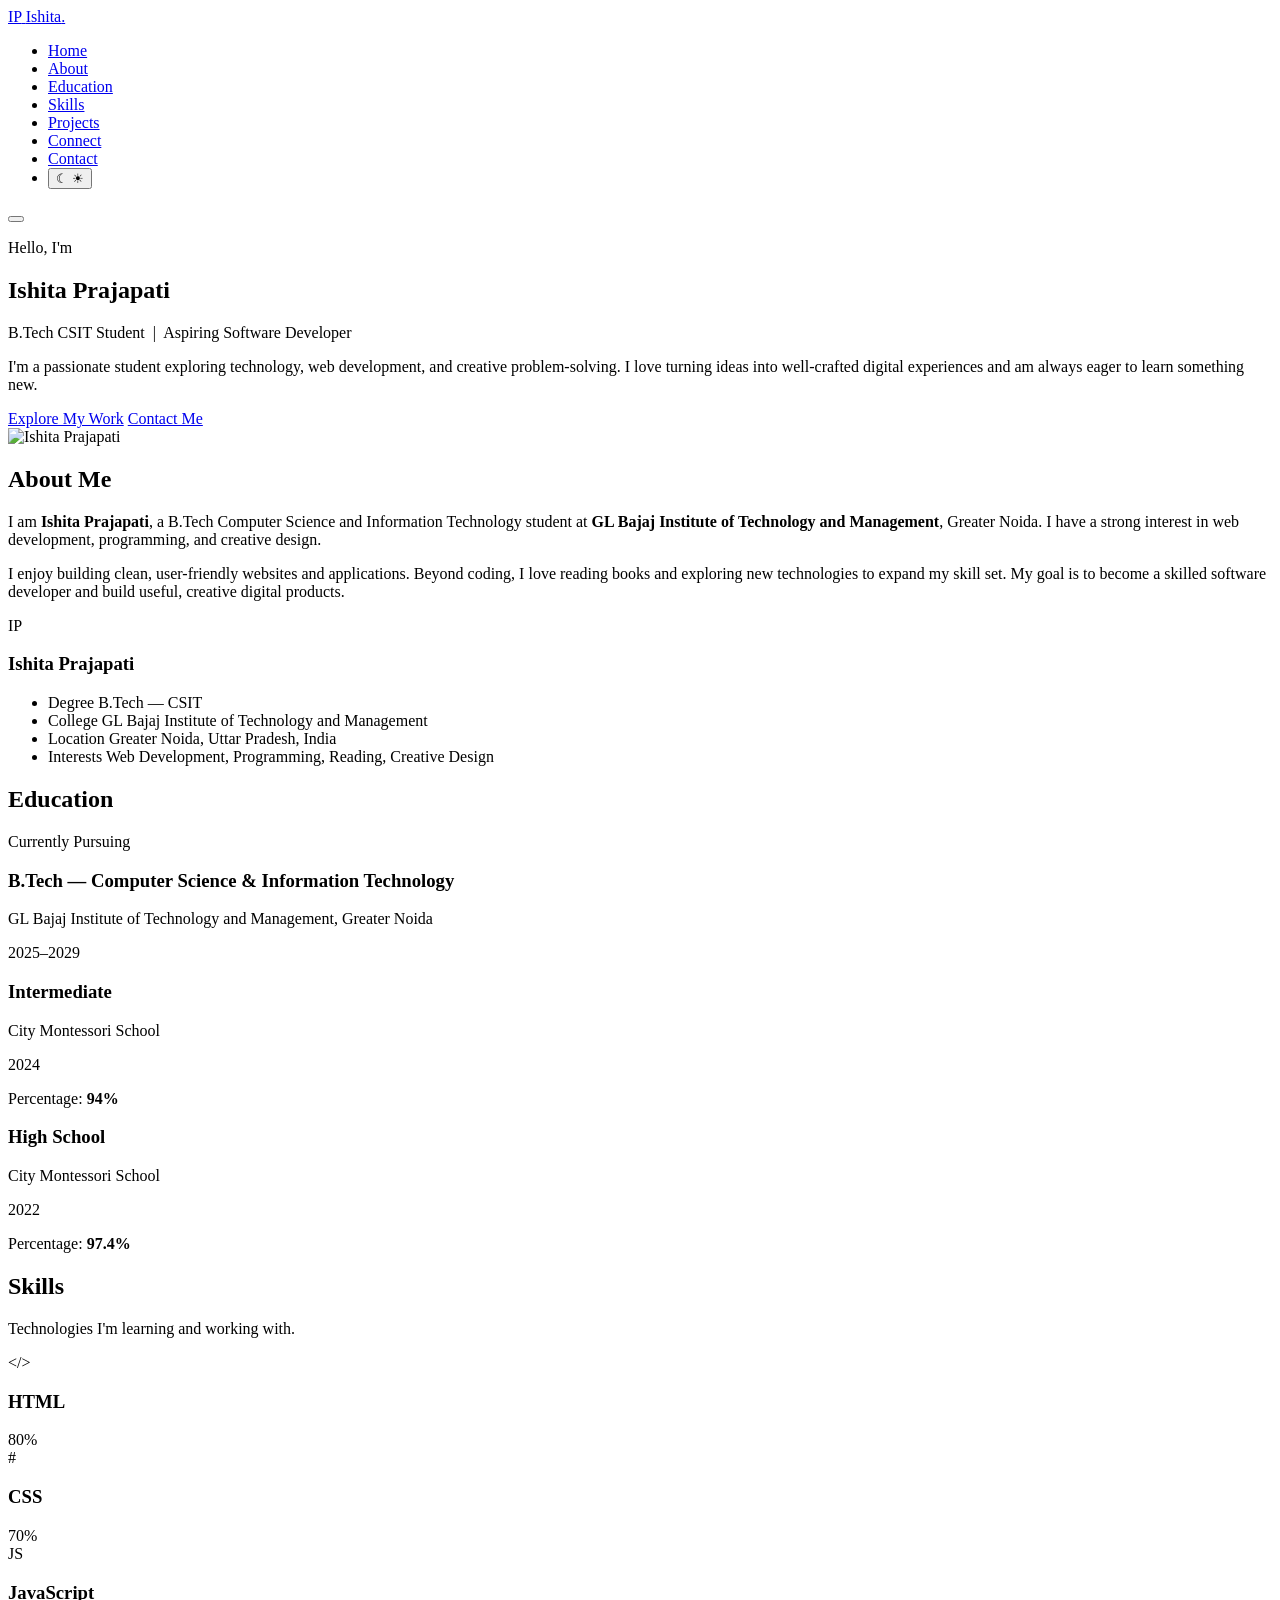
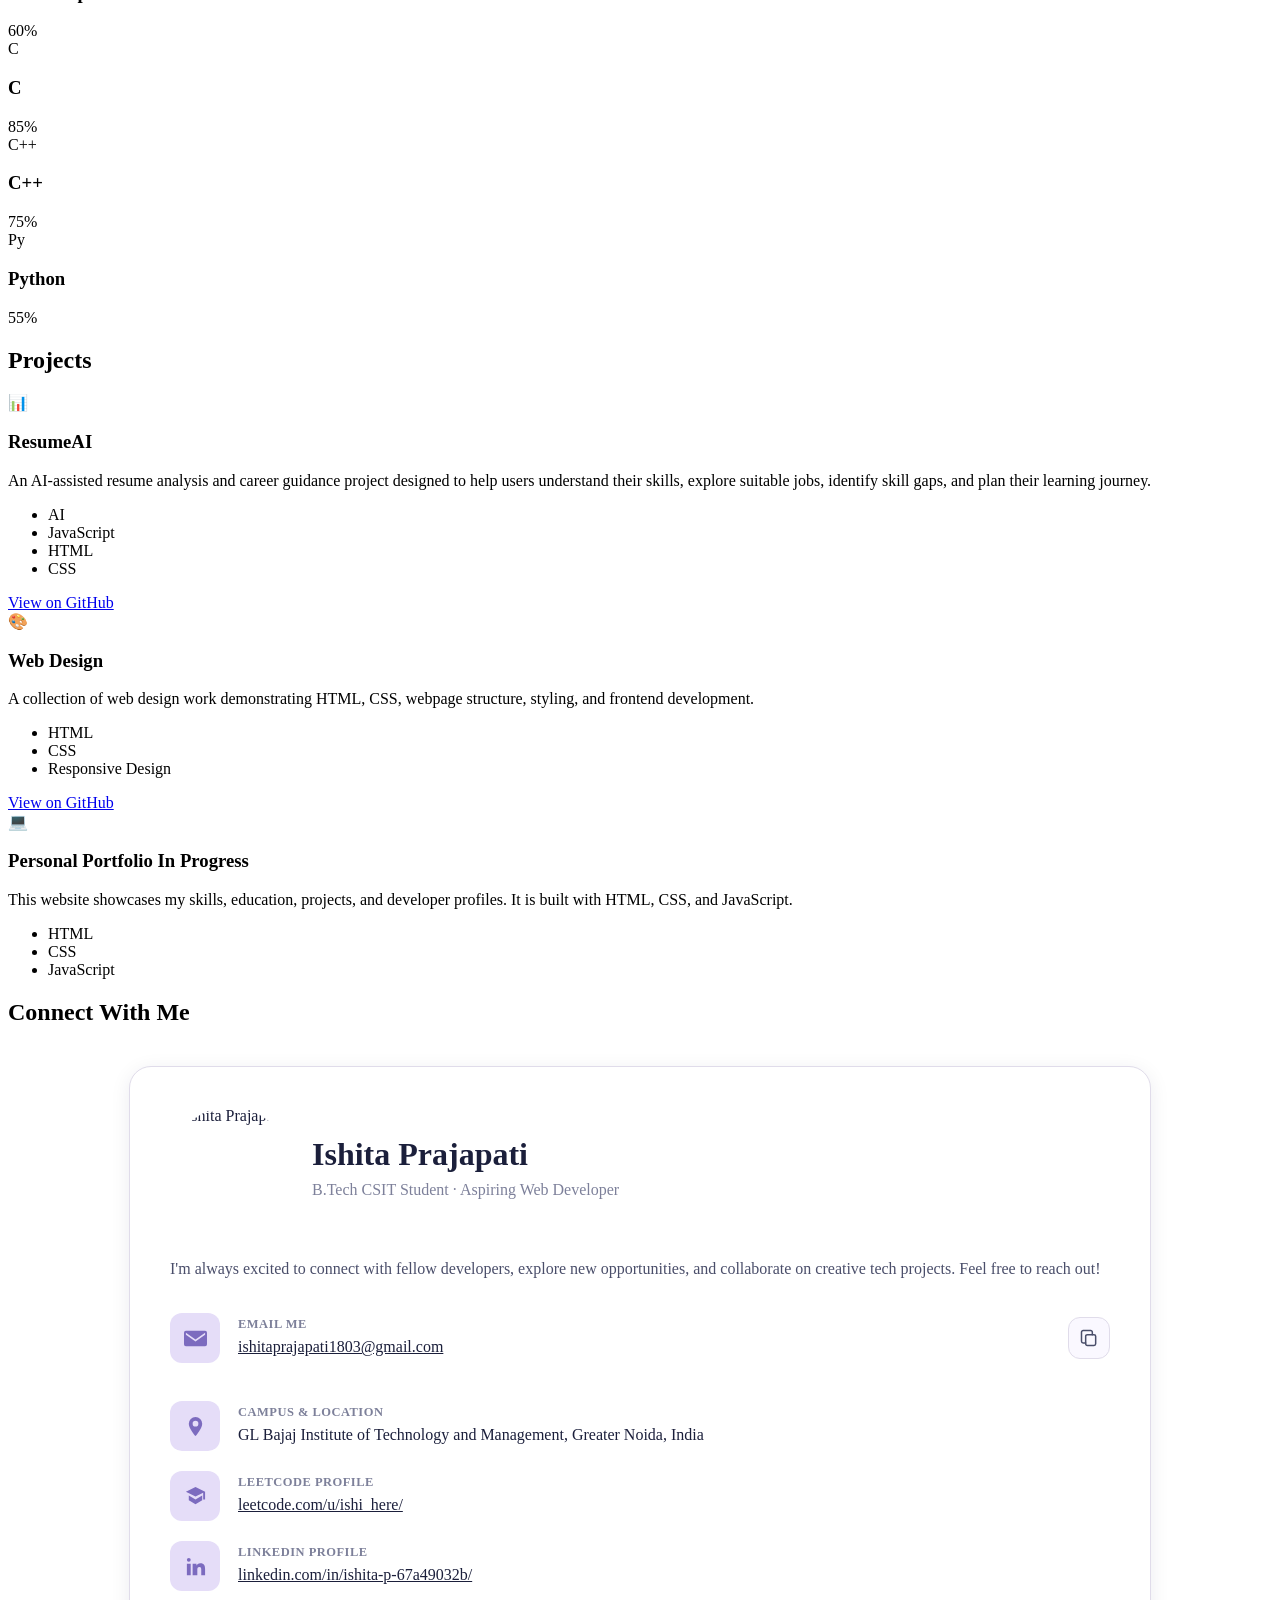
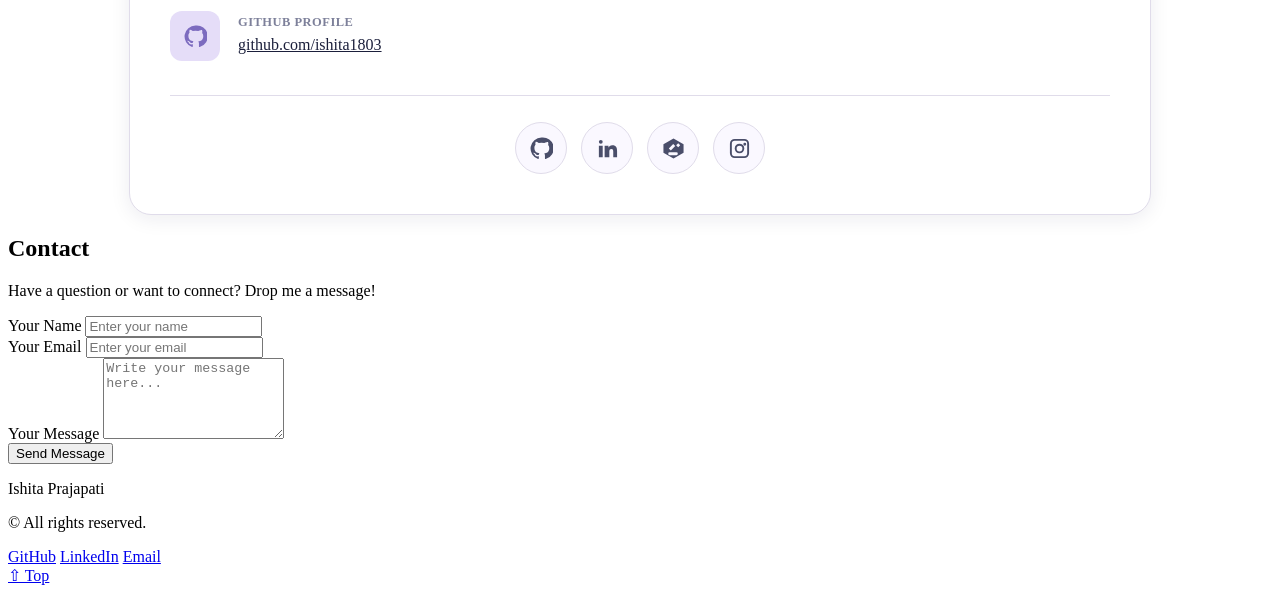
==== portfolio/index.html @ 1e4dccc0 "Change greeting from 'Hello' to 'Goodbye'" ====
<!DOCTYPE html>
<html lang="en">
<head>
  <meta charset="UTF-8">
  <meta name="viewport" content="width=device-width, initial-scale=1.0">
  <meta name="theme-color" content="#faf8ff">
  <meta name="description" content="Ishita Prajapati's portfolio — B.Tech CSIT student, aspiring software developer, and web development enthusiast.">
  <title>Ishita Prajapati — Portfolio</title>

  <link rel="stylesheet" href="style.css">
  <link rel="preconnect" href="https://fonts.googleapis.com">
  <link rel="preconnect" href="https://fonts.gstatic.com" crossorigin>
  <link href="https://fonts.googleapis.com/css2?family=Inter:wght@400;500;600;700;800&family=Playfair+Display:wght@700;800&display=swap" rel="stylesheet">

  <style>
    /* Additional styles specific to the Connect card */
    .connect-card {
      width: 100%;
      max-width: 940px;
      margin: 40px auto 0;
      padding: 40px;
      background: var(--bg-card, #fff);
      color: var(--text-primary, #1b1f3b);
      border: 1px solid var(--border, #e0dcea);
      border-radius: 22px;
      box-shadow: var(--shadow-md, 0 4px 20px rgba(27,31,59,.08));
    }

    .connect-profile {
      display: flex;
      align-items: center;
      gap: 22px;
      margin-bottom: 28px;
    }

    .connect-photo {
      width: 120px;
      height: 120px;
      flex: 0 0 120px;
      object-fit: cover;
      object-position: center;
      border-radius: 50%;
    }

    .connect-profile-copy { min-width: 0; }

    .connect-profile-copy h3 {
      margin: 0 0 6px;
      color: var(--text-primary, #1b1f3b);
      font-size: clamp(1.5rem, 3vw, 2rem);
      line-height: 1.3;
    }

    .connect-profile-copy p {
      margin: 0;
      color: var(--text-muted, #7d809a);
    }

    .connect-intro {
      margin: 0 0 30px;
      color: var(--text-secondary, #4a4e6a);
      line-height: 1.8;
    }

    .connect-details {
      display: flex;
      flex-direction: column;
      gap: 20px;
    }

    .connect-detail {
      display: grid;
      grid-template-columns: 50px minmax(0, 1fr);
      align-items: center;
      gap: 18px;
      min-width: 0;
    }

    .connect-detail-icon {
      width: 50px;
      height: 50px;
      display: flex;
      align-items: center;
      justify-content: center;
      border-radius: 12px;
      background: var(--accent-soft, #e5ddf8);
      color: var(--accent, #7c6bbf);
    }

    .connect-detail-icon svg {
      width: 23px;
      height: 23px;
      fill: currentColor;
    }

    .connect-detail-copy {
      display: flex;
      flex-direction: column;
      gap: 3px;
      min-width: 0;
    }

    .connect-label {
      color: var(--text-muted, #7d809a);
      font-size: .78rem;
      font-weight: 600;
      letter-spacing: .04em;
    }

    .connect-value {
      color: var(--text-primary, #1b1f3b);
      font-size: 1rem;
      line-height: 1.55;
      overflow-wrap: anywhere;
    }

    a.connect-value:hover { color: var(--accent, #7c6bbf); }

    .connect-email-row {
      grid-template-columns: 50px minmax(0, 1fr) 42px;
    }

    .copy-email-button {
      width: 42px;
      height: 42px;
      display: flex;
      align-items: center;
      justify-content: center;
      justify-self: end;
      border: 1px solid var(--border, #e0dcea);
      border-radius: 12px;
      background: var(--bg-primary, #faf8ff);
      color: var(--text-secondary, #4a4e6a);
      cursor: pointer;
    }

    .copy-email-button:hover {
      background: var(--accent-soft, #e5ddf8);
      color: var(--accent, #7c6bbf);
    }

    .copy-email-button svg {
      width: 20px;
      height: 20px;
      fill: none;
      stroke: currentColor;
      stroke-width: 1.8;
      stroke-linecap: round;
      stroke-linejoin: round;
    }

    .copy-email-feedback {
      grid-column: 2 / -1;
      color: var(--accent, #7c6bbf);
      font-size: .82rem;
    }

    .connect-divider {
      height: 1px;
      margin: 34px 0 26px;
      background: var(--border, #e0dcea);
    }

    .connect-socials {
      display: flex;
      justify-content: center;
      align-items: center;
      flex-wrap: wrap;
      gap: 14px;
    }

    .connect-social-button {
      width: 50px;
      height: 50px;
      display: inline-flex;
      align-items: center;
      justify-content: center;
      flex: 0 0 50px;
      border: 1px solid var(--border, #e0dcea);
      border-radius: 50%;
      background: var(--bg-primary, #faf8ff);
      color: var(--text-secondary, #4a4e6a);
      transition: transform .2s ease, background .2s ease, color .2s ease;
    }

    .connect-social-button:hover {
      background: var(--accent-soft, #e5ddf8);
      color: var(--accent, #7c6bbf);
      transform: translateY(-3px);
    }

    .connect-social-button svg {
      width: 23px;
      height: 23px;
      fill: currentColor;
    }

    .connect-social-button:focus-visible,
    .copy-email-button:focus-visible {
      outline: 3px solid var(--accent, #7c6bbf);
      outline-offset: 3px;
    }

    .connect-section { background: var(--bg-primary); }

    .edu-table { display: none; }

    @media (max-width: 600px) {
      .connect-card {
        padding: 24px 18px;
        margin-top: 28px;
        border-radius: 18px;
      }

      .connect-profile { gap: 15px; }

      .connect-photo {
        width: 82px;
        height: 82px;
        flex-basis: 82px;
      }

      .connect-profile-copy h3 { font-size: 1.35rem; }
      .connect-profile-copy p { font-size: .88rem; }
      .connect-intro { font-size: .96rem; }

      .connect-detail {
        grid-template-columns: 42px minmax(0, 1fr);
        gap: 12px;
      }

      .connect-detail-icon {
        width: 42px;
        height: 42px;
      }

      .connect-detail-icon svg {
        width: 20px;
        height: 20px;
      }

      .connect-value { font-size: .9rem; }

      .connect-email-row {
        grid-template-columns: 42px minmax(0, 1fr) 36px;
        gap: 9px;
      }

      .copy-email-button {
        width: 36px;
        height: 36px;
      }

      .connect-socials { gap: 12px; }

      .connect-social-button {
        width: 46px;
        height: 46px;
        flex-basis: 46px;
      }
    }
  </style>
</head>

<body>
  <!-- HEADER -->
  <header id="site-header" class="site-header">
    <div class="container nav-container">
      <a href="#home" class="logo" aria-label="Ishita Prajapati - Home">
        <span class="logo-icon">IP</span>
        <span class="logo-text">Ishita<span class="logo-accent">.</span></span>
      </a>

      <nav id="main-nav" class="main-nav" aria-label="Primary navigation">
        <ul class="nav-list">
          <li><a href="#home" class="nav-link active">Home</a></li>
          <li><a href="#about" class="nav-link">About</a></li>
          <li><a href="#education" class="nav-link">Education</a></li>
          <li><a href="#skills" class="nav-link">Skills</a></li>
          <li><a href="#projects" class="nav-link">Projects</a></li>
          <li><a href="#connect" class="nav-link">Connect</a></li>
          <li><a href="#contact" class="nav-link">Contact</a></li>
          <li>
            <button id="theme-toggle" class="theme-toggle" type="button" aria-label="Toggle dark mode">
              <span class="theme-icon theme-icon--light" aria-hidden="true">&#9790;</span>
              <span class="theme-icon theme-icon--dark" aria-hidden="true">&#9728;</span>
            </button>
          </li>
        </ul>
      </nav>

      <button id="hamburger" class="hamburger" type="button" aria-label="Open menu" aria-expanded="false" aria-controls="main-nav">
        <span class="hamburger-bar"></span>
        <span class="hamburger-bar"></span>
        <span class="hamburger-bar"></span>
      </button>
    </div>
  </header>

  <main>
    <!-- HOME -->
    <section id="home" class="hero section">
      <div class="container hero-grid">
        <div class="hero-content">
          <p class="hero-greeting">Hello, I'm</p>
          <h1 class="hero-name">Ishita Prajapati</h1>
          <p class="hero-subtitle">B.Tech CSIT Student &nbsp;|&nbsp; Aspiring Software Developer</p>
          <p class="hero-description">
            I'm a passionate student exploring technology, web development,
            and creative problem-solving. I love turning ideas into well-crafted
            digital experiences and am always eager to learn something new.
          </p>
          <div class="hero-buttons">
            <a href="#projects" class="btn btn-primary">Explore My Work</a>
            <a href="#contact" class="btn btn-secondary">Contact Me</a>
          </div>
        </div>

        <div class="hero-visual">
          <div class="avatar-ring">
            <img src="myimage.jpeg" alt="Ishita Prajapati" class="profile-photo">
          </div>
          <div class="hero-blob hero-blob--1"></div>
          <div class="hero-blob hero-blob--2"></div>
        </div>
      </div>
    </section>

    <!-- ABOUT -->
    <section id="about" class="section about-section">
      <div class="container">
        <h2 class="section-title">About Me</h2>

        <div class="about-grid">
          <article class="about-text">
            <p>
              I am <strong>Ishita Prajapati</strong>, a B.Tech Computer Science
              and Information Technology student at
              <strong>GL Bajaj Institute of Technology and Management</strong>,
              Greater Noida. I have a strong interest in web development,
              programming, and creative design.
            </p>
            <p>
              I enjoy building clean, user-friendly websites and applications.
              Beyond coding, I love reading books and exploring new technologies
              to expand my skill set. My goal is to become a skilled software
              developer and build useful, creative digital products.
            </p>
          </article>

          <aside class="profile-card">
            <div class="profile-card__avatar" aria-hidden="true">IP</div>
            <h3 class="profile-card__name">Ishita Prajapati</h3>
            <ul class="profile-card__details">
              <li>
                <span class="detail-label">Degree</span>
                <span class="detail-value">B.Tech — CSIT</span>
              </li>
              <li>
                <span class="detail-label">College</span>
                <span class="detail-value">GL Bajaj Institute of Technology and Management</span>
              </li>
              <li>
                <span class="detail-label">Location</span>
                <span class="detail-value">Greater Noida, Uttar Pradesh, India</span>
              </li>
              <li>
                <span class="detail-label">Interests</span>
                <span class="detail-value">Web Development, Programming, Reading, Creative Design</span>
              </li>
            </ul>
          </aside>
        </div>
      </div>
    </section>

    <!-- EDUCATION -->
    <section id="education" class="section education-section">
      <div class="container">
        <h2 class="section-title">Education</h2>

        <div class="timeline">
          <article class="timeline-item timeline-item--highlight">
            <div class="timeline-dot" aria-hidden="true"></div>
            <div class="timeline-card">
              <span class="timeline-badge">Currently Pursuing</span>
              <h3 class="timeline-title">B.Tech — Computer Science &amp; Information Technology</h3>
              <p class="timeline-institution">GL Bajaj Institute of Technology and Management, Greater Noida</p>
              <p class="timeline-year">2025–2029</p>
            </div>
          </article>

          <article class="timeline-item">
            <div class="timeline-dot" aria-hidden="true"></div>
            <div class="timeline-card">
              <h3 class="timeline-title">Intermediate</h3>
              <p class="timeline-institution">City Montessori School</p>
              <p class="timeline-year">2024</p>
              <p class="timeline-result">Percentage: <strong>94%</strong></p>
            </div>
          </article>

          <article class="timeline-item">
            <div class="timeline-dot" aria-hidden="true"></div>
            <div class="timeline-card">
              <h3 class="timeline-title">High School</h3>
              <p class="timeline-institution">City Montessori School</p>
              <p class="timeline-year">2022</p>
              <p class="timeline-result">Percentage: <strong>97.4%</strong></p>
            </div>
          </article>
        </div>
      </div>
    </section>

    <!-- SKILLS -->
    <section id="skills" class="section skills-section">
      <div class="container">
        <h2 class="section-title">Skills</h2>
        <p class="section-subtitle">Technologies I'm learning and working with.</p>

        <div class="skills-grid">
          <article class="skill-card">
            <div class="skill-icon" aria-hidden="true">&lt;/&gt;</div>
            <h3 class="skill-name">HTML</h3>
            <div class="progress-track" role="progressbar" aria-valuenow="80" aria-valuemin="0" aria-valuemax="100" aria-label="HTML proficiency">
              <div class="progress-fill" style="--progress:80%"></div>
            </div>
            <span class="skill-level">80%</span>
          </article>

          <article class="skill-card">
            <div class="skill-icon" aria-hidden="true">#</div>
            <h3 class="skill-name">CSS</h3>
            <div class="progress-track" role="progressbar" aria-valuenow="70" aria-valuemin="0" aria-valuemax="100" aria-label="CSS proficiency">
              <div class="progress-fill" style="--progress:70%"></div>
            </div>
            <span class="skill-level">70%</span>
          </article>

          <article class="skill-card">
            <div class="skill-icon" aria-hidden="true">JS</div>
            <h3 class="skill-name">JavaScript</h3>
            <div class="progress-track" role="progressbar" aria-valuenow="60" aria-valuemin="0" aria-valuemax="100" aria-label="JavaScript proficiency">
              <div class="progress-fill" style="--progress:60%"></div>
            </div>
            <span class="skill-level">60%</span>
          </article>

          <article class="skill-card">
            <div class="skill-icon" aria-hidden="true">C</div>
            <h3 class="skill-name">C</h3>
            <div class="progress-track" role="progressbar" aria-valuenow="85" aria-valuemin="0" aria-valuemax="100" aria-label="C proficiency">
              <div class="progress-fill" style="--progress:85%"></div>
            </div>
            <span class="skill-level">85%</span>
          </article>

          <article class="skill-card">
            <div class="skill-icon" aria-hidden="true">C++</div>
            <h3 class="skill-name">C++</h3>
            <div class="progress-track" role="progressbar" aria-valuenow="75" aria-valuemin="0" aria-valuemax="100" aria-label="C++ proficiency">
              <div class="progress-fill" style="--progress:75%"></div>
            </div>
            <span class="skill-level">75%</span>
          </article>

          <article class="skill-card">
            <div class="skill-icon" aria-hidden="true">Py</div>
            <h3 class="skill-name">Python</h3>
            <div class="progress-track" role="progressbar" aria-valuenow="55" aria-valuemin="0" aria-valuemax="100" aria-label="Python proficiency">
              <div class="progress-fill" style="--progress:55%"></div>
            </div>
            <span class="skill-level">55%</span>
          </article>
        </div>
      </div>
    </section>

    <!-- PROJECTS -->
    <section id="projects" class="section projects-section">
      <div class="container">
        <h2 class="section-title">Projects</h2>

        <div class="projects-grid">
          <article class="project-card">
            <div class="project-icon" aria-hidden="true">&#128202;</div>
            <h3 class="project-title">ResumeAI</h3>
            <p class="project-description">
              An AI-assisted resume analysis and career guidance project designed
              to help users understand their skills, explore suitable jobs,
              identify skill gaps, and plan their learning journey.
            </p>
            <ul class="project-tags">
              <li>AI</li><li>JavaScript</li><li>HTML</li><li>CSS</li>
            </ul>
            <a href="https://github.com/ishita1803/ResumeAi" class="btn btn-small" target="_blank" rel="noopener noreferrer">View on GitHub</a>
          </article>

          <article class="project-card">
            <div class="project-icon" aria-hidden="true">&#127912;</div>
            <h3 class="project-title">Web Design</h3>
            <p class="project-description">
              A collection of web design work demonstrating HTML, CSS,
              webpage structure, styling, and frontend development.
            </p>
            <ul class="project-tags">
              <li>HTML</li><li>CSS</li><li>Responsive Design</li>
            </ul>
            <a href="https://github.com/ishita1803/webdesign" class="btn btn-small" target="_blank" rel="noopener noreferrer">View on GitHub</a>
          </article>

          <article class="project-card">
            <div class="project-icon" aria-hidden="true">&#128187;</div>
            <h3 class="project-title">Personal Portfolio <span class="badge in-progress">In Progress</span></h3>
            <p class="project-description">
              This website showcases my skills, education, projects, and
              developer profiles. It is built with HTML, CSS, and JavaScript.
            </p>
            <ul class="project-tags">
              <li>HTML</li><li>CSS</li><li>JavaScript</li>
            </ul>
          </article>
        </div>
      </div>
    </section>

    <!-- CONNECT WITH ME -->
    <section id="connect" class="section connect-section">
      <div class="container">
        <h2 class="section-title">Connect With Me</h2>

        <div class="connect-card">
          <div class="connect-profile">
            <img src="myimage.jpeg" alt="Ishita Prajapati" class="connect-photo">
            <div class="connect-profile-copy">
              <h3>Ishita Prajapati</h3>
              <p>B.Tech CSIT Student · Aspiring Web Developer</p>
            </div>
          </div>

          <p class="connect-intro">
            I'm always excited to connect with fellow developers, explore new
            opportunities, and collaborate on creative tech projects. Feel
            free to reach out!
          </p>

          <div class="connect-details">
            <div class="connect-detail connect-email-row">
              <span class="connect-detail-icon" aria-hidden="true">
                <svg viewBox="0 0 24 24"><path d="M2 4h20a2 2 0 0 1 2 2v12a2 2 0 0 1-2 2H2a2 2 0 0 1-2-2V6a2 2 0 0 1 2-2zm10 9L2 6v2l10 7 10-7V6l-10 7z"/></svg>
              </span>
              <div class="connect-detail-copy">
                <span class="connect-label">EMAIL ME</span>
                <a class="connect-value" href="mailto:ishitaprajapati1803@gmail.com">ishitaprajapati1803@gmail.com</a>
              </div>
              <button class="copy-email-button" id="copy-email-button" type="button" aria-label="Copy email address" title="Copy email address">
                <svg viewBox="0 0 24 24" aria-hidden="true"><rect x="8" y="8" width="12" height="13" rx="2"></rect><path d="M16 8V5a2 2 0 0 0-2-2H5a2 2 0 0 0-2 2v11a2 2 0 0 0 2 2h3"></path></svg>
              </button>
              <span id="copy-email-feedback" class="copy-email-feedback" role="status" aria-live="polite"></span>
            </div>

            <div class="connect-detail">
              <span class="connect-detail-icon" aria-hidden="true">
                <svg viewBox="0 0 24 24"><path d="M12 2a7 7 0 0 0-7 7c0 5 7 13 7 13s7-8 7-13a7 7 0 0 0-7-7zm0 10a3 3 0 1 1 0-6 3 3 0 0 1 0 6z"/></svg>
              </span>
              <div class="connect-detail-copy">
                <span class="connect-label">CAMPUS &amp; LOCATION</span>
                <span class="connect-value">GL Bajaj Institute of Technology and Management, Greater Noida, India</span>
              </div>
            </div>

            <div class="connect-detail">
              <span class="connect-detail-icon" aria-hidden="true">
                <svg viewBox="0 0 24 24"><path d="M12 2 2 7l10 5 8-4v7h2V7L12 2zm-7 9v5l7 4 7-4v-5l-7 4-7-4z"/></svg>
              </span>
              <div class="connect-detail-copy">
                <span class="connect-label">LEETCODE PROFILE</span>
                <a class="connect-value" href="https://leetcode.com/u/ishi_here/" target="_blank" rel="noopener noreferrer">leetcode.com/u/ishi_here/</a>
              </div>
            </div>

            <div class="connect-detail">
              <span class="connect-detail-icon" aria-hidden="true">
                <svg viewBox="0 0 24 24"><path d="M5 3a2 2 0 1 0 0 4 2 2 0 0 0 0-4zM3 9h4v12H3V9zm6 0h4v2h.1c.6-1.1 1.8-2.3 3.9-2.3 4.2 0 5 2.7 5 6.2V21h-4v-5.4c0-1.3 0-3-1.9-3s-2.2 1.4-2.2 2.9V21H9V9z"/></svg>
              </span>
              <div class="connect-detail-copy">
                <span class="connect-label">LINKEDIN PROFILE</span>
                <a class="connect-value" href="https://www.linkedin.com/in/ishita-p-67a49032b/" target="_blank" rel="noopener noreferrer">linkedin.com/in/ishita-p-67a49032b/</a>
              </div>
            </div>

            <div class="connect-detail">
              <span class="connect-detail-icon" aria-hidden="true">
                <svg viewBox="0 0 24 24"><path d="M12 .5A11.5 11.5 0 0 0 8.4 22.9c.6.1.8-.3.8-.6v-2.1c-3.3.7-4-1.4-4-1.4-.5-1.3-1.3-1.7-1.3-1.7-1.1-.7.1-.7.1-.7 1.2.1 1.8 1.2 1.8 1.2 1.1 1.8 2.7 1.3 3.4 1 .1-.8.4-1.3.7-1.6-2.6-.3-5.3-1.3-5.3-5.7 0-1.3.5-2.3 1.2-3.1-.1-.3-.5-1.5.1-3.1 0 0 1-.3 3.2 1.2a11 11 0 0 1 5.8 0C17.8 4.9 18.8 5.2 18.8 5.2c.6 1.6.2 2.8.1 3.1.8.8 1.2 1.8 1.2 3.1 0 4.4-2.7 5.4-5.3 5.7.4.3.8 1 .8 2.2v3.1c0 .3.2.7.8.6A11.5 11.5 0 0 0 12 .5z"/></svg>
              </span>
              <div class="connect-detail-copy">
                <span class="connect-label">GITHUB PROFILE</span>
                <a class="connect-value" href="https://github.com/ishita1803" target="_blank" rel="noopener noreferrer">github.com/ishita1803</a>
              </div>
            </div>
          </div>

          <div class="connect-divider"></div>

          <div class="connect-socials" aria-label="Social profiles">
            <a class="connect-social-button" href="https://github.com/ishita1803" target="_blank" rel="noopener noreferrer" aria-label="GitHub" title="GitHub">
              <svg viewBox="0 0 24 24" aria-hidden="true"><path d="M12 .5A11.5 11.5 0 0 0 8.4 22.9c.6.1.8-.3.8-.6v-2.1c-3.3.7-4-1.4-4-1.4-.5-1.3-1.3-1.7-1.3-1.7-1.1-.7.1-.7.1-.7 1.2.1 1.8 1.2 1.8 1.2 1.1 1.8 2.7 1.3 3.4 1 .1-.8.4-1.3.7-1.6-2.6-.3-5.3-1.3-5.3-5.7 0-1.3.5-2.3 1.2-3.1-.1-.3-.5-1.5.1-3.1 0 0 1-.3 3.2 1.2a11 11 0 0 1 5.8 0C17.8 4.9 18.8 5.2 18.8 5.2c.6 1.6.2 2.8.1 3.1.8.8 1.2 1.8 1.2 3.1 0 4.4-2.7 5.4-5.3 5.7.4.3.8 1 .8 2.2v3.1c0 .3.2.7.8.6A11.5 11.5 0 0 0 12 .5z"/></svg>
            </a>

            <a class="connect-social-button" href="https://www.linkedin.com/in/ishita-p-67a49032b/" target="_blank" rel="noopener noreferrer" aria-label="LinkedIn" title="LinkedIn">
              <svg viewBox="0 0 24 24" aria-hidden="true"><path d="M5 3a2 2 0 1 0 0 4 2 2 0 0 0 0-4zM3 9h4v12H3V9zm6 0h4v2h.1c.6-1.1 1.8-2.3 3.9-2.3 4.2 0 5 2.7 5 6.2V21h-4v-5.4c0-1.3 0-3-1.9-3s-2.2 1.4-2.2 2.9V21H9V9z"/></svg>
            </a>

            <a class="connect-social-button" href="https://leetcode.com/u/ishi_here/" target="_blank" rel="noopener noreferrer" aria-label="LeetCode" title="LeetCode">
              <svg viewBox="0 0 24 24" aria-hidden="true"><path d="M16.5 17.5a1.5 1.5 0 0 1-1.5 1.5H8a1.5 1.5 0 0 1 0-3h7a1.5 1.5 0 0 1 1.5 1.5zM7.1 12l4.6-4.6 2.1 2.1L9.2 14l-2.1-2zm9.8-5.5 2.1 2.1-2.1 2.1-2.1-2.1 2.1-2.1zM12 1.5 1.5 7.5v9L12 22.5l10.5-6v-9L12 1.5z"/></svg>
            </a>

            <a class="connect-social-button" href="https://www.instagram.com/ixxeeshyy/" target="_blank" rel="noopener noreferrer" aria-label="Instagram" title="Instagram">
              <svg viewBox="0 0 24 24" aria-hidden="true"><path d="M7 2h10a5 5 0 0 1 5 5v10a5 5 0 0 1-5 5H7a5 5 0 0 1-5-5V7a5 5 0 0 1 5-5zm0 2a3 3 0 0 0-3 3v10a3 3 0 0 0 3 3h10a3 3 0 0 0 3-3V7a3 3 0 0 0-3-3H7zm5 3a5 5 0 1 1 0 10 5 5 0 0 1 0-10zm0 2a3 3 0 1 0 0 6 3 3 0 0 0 0-6zm5.5-3a1.5 1.5 0 1 1 0 3 1.5 1.5 0 0 1 0-3z"/></svg>
            </a>
          </div>
        </div>
      </div>
    </section>

    <!-- CONTACT FORM -->
    <section id="contact" class="section contact-section">
      <div class="container">
        <h2 class="section-title">Contact</h2>
        <p class="section-subtitle">Have a question or want to connect? Drop me a message!</p>

        
        <form id="contact-form">
            <input
                type="hidden"
                name="access_key"
                value="3ef60392-24c5-4c5b-943c-dcda3783cb8f"
            >

            <input
                type="hidden"
                name="subject"
                value="New Portfolio Contact Message"
            >

            <input
                type="hidden"
                name="from_name"
                value="Ishita's Portfolio"
            >

            <!-- Honeypot field for basic bot protection -->
            <input
                type="checkbox"
                name="botcheck"
                style="display: none;"
                tabindex="-1"
            >

            <div class="form-group">
                <label for="contact-name">Your Name</label>
                <input
                    type="text"
                    id="contact-name"
                    name="name"
                    placeholder="Enter your name"
                    required
                >
                <span id="name-error" class="error-message"></span>
            </div>

            <div class="form-group">
                <label for="contact-email">Your Email</label>
                <input
                    type="email"
                    id="contact-email"
                    name="email"
                    placeholder="Enter your email"
                    required
                >
                <span id="email-error" class="error-message"></span>
            </div>

            <div class="form-group">
                <label for="contact-message">Your Message</label>
                <textarea
                    id="contact-message"
                    name="message"
                    rows="5"
                    placeholder="Write your message here..."
                    required
                ></textarea>
                <span id="message-error" class="error-message"></span>
            </div>

            <button type="submit" id="btn-submit" class="btn">
                Send Message
            </button>

            <p id="form-success" role="status" hidden>
                Thank you! Your message has been sent successfully. 💗
            </p>

            <p id="form-error" role="alert" hidden>
                Sorry, your message couldn't be sent. Please try again.
            </p>
        </form>

      </div>
    </section>
  </main>

  <!-- FOOTER -->
  <footer class="site-footer">
    <div class="container footer-content">
      <p class="footer-name">Ishita Prajapati</p>
      <p class="footer-copy">&copy; <span id="footer-year"></span> All rights reserved.</p>

      <div class="footer-links">
        <a href="https://github.com/ishita1803" target="_blank" rel="noopener noreferrer">GitHub</a>
        <a href="https://www.linkedin.com/in/ishita-p-67a49032b/" target="_blank" rel="noopener noreferrer">LinkedIn</a>
        <a href="mailto:ishitaprajapati1803@gmail.com">Email</a>
      </div>

      <a href="#home" class="back-to-top" aria-label="Back to top">&#8679; Top</a>
    </div>
  </footer>

  <script src="script.js"></script>

  <script>
    // Copy email address with graceful fallback.
    (function () {
      const button = document.getElementById("copy-email-button");
      const feedback = document.getElementById("copy-email-feedback");
      const email = "ishitaprajapati1803@gmail.com";

      if (!button || !feedback) return;

      button.addEventListener("click", async function () {
        try {
          if (navigator.clipboard && window.isSecureContext) {
            await navigator.clipboard.writeText(email);
          } else {
            const temporaryInput = document.createElement("textarea");
            temporaryInput.value = email;
            temporaryInput.style.position = "fixed";
            temporaryInput.style.opacity = "0";
            document.body.appendChild(temporaryInput);
            temporaryInput.select();
            const copied = document.execCommand("copy");
            temporaryInput.remove();

            if (!copied) throw new Error("Copy failed");
          }

          feedback.textContent = "Email copied!";
        } catch (error) {
          feedback.textContent = "Please copy the email address manually.";
        }
      });
    })();
  </script>
</body>
</html>
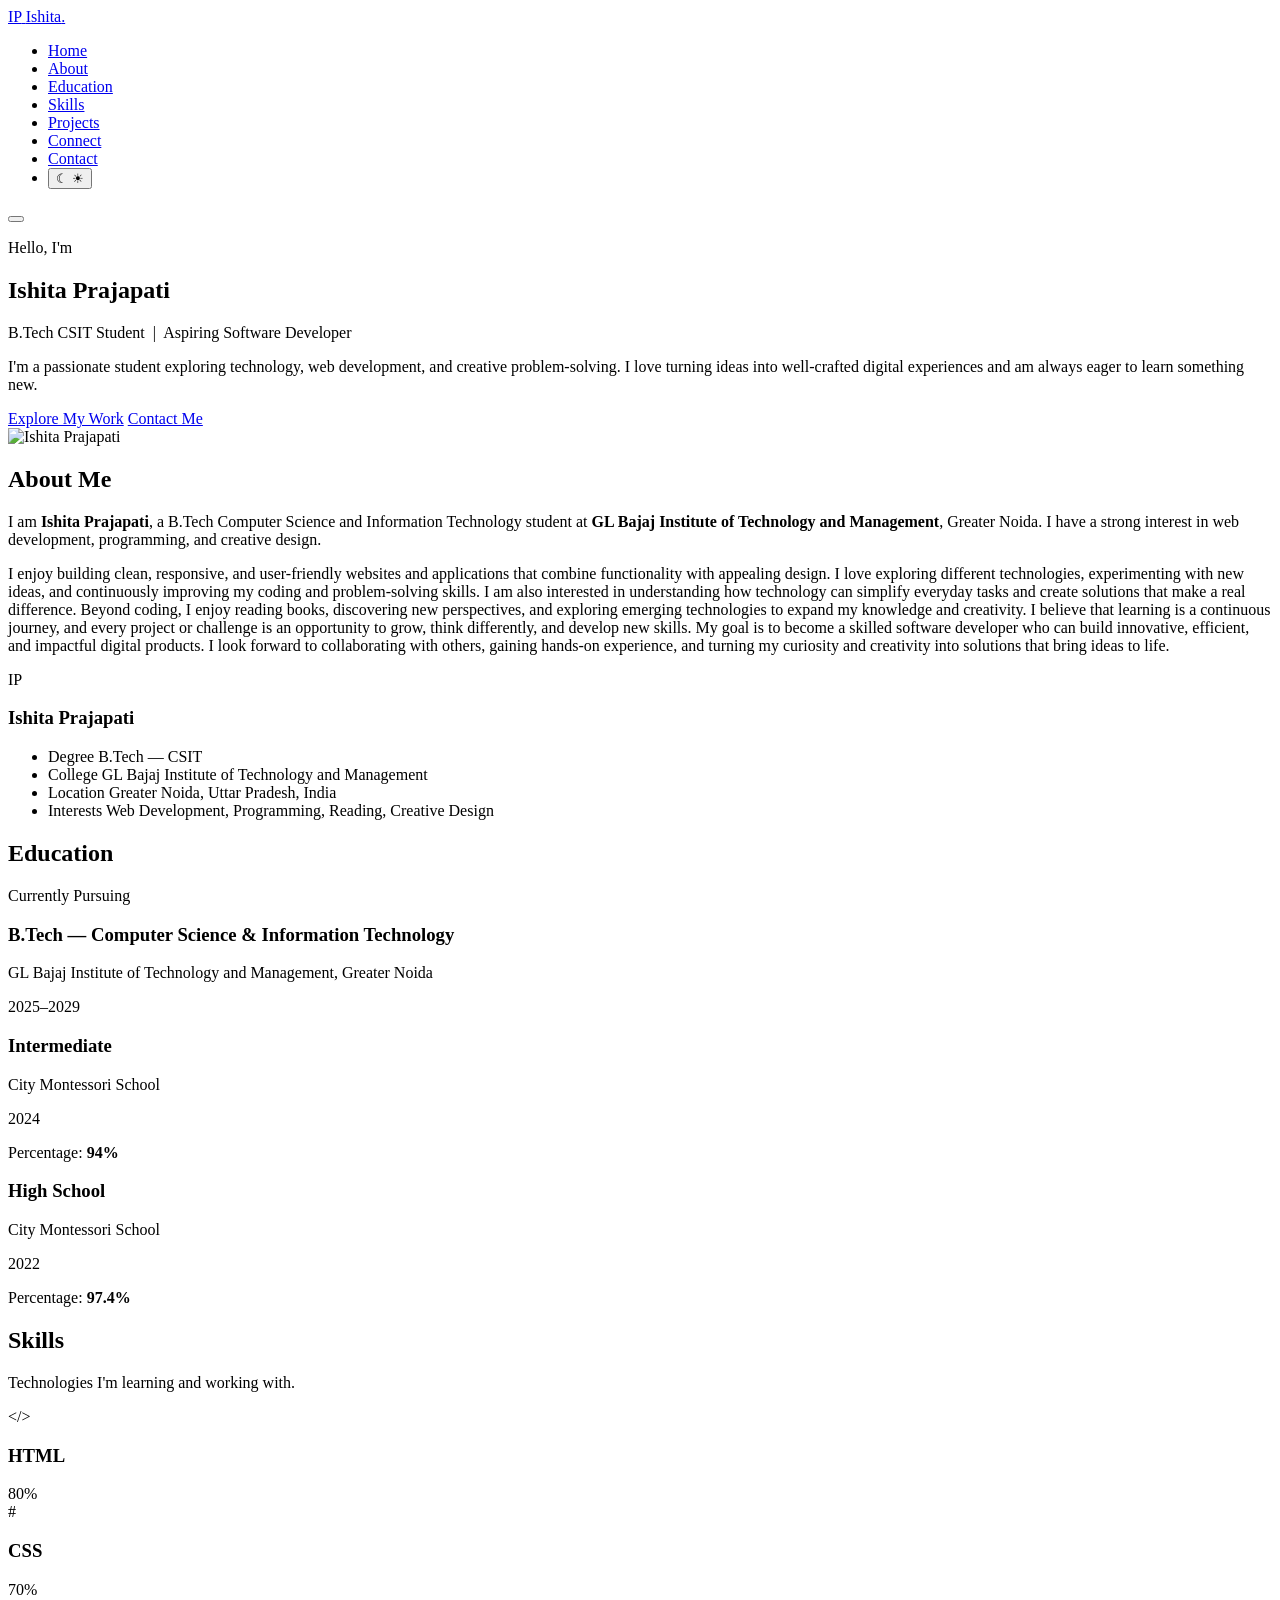
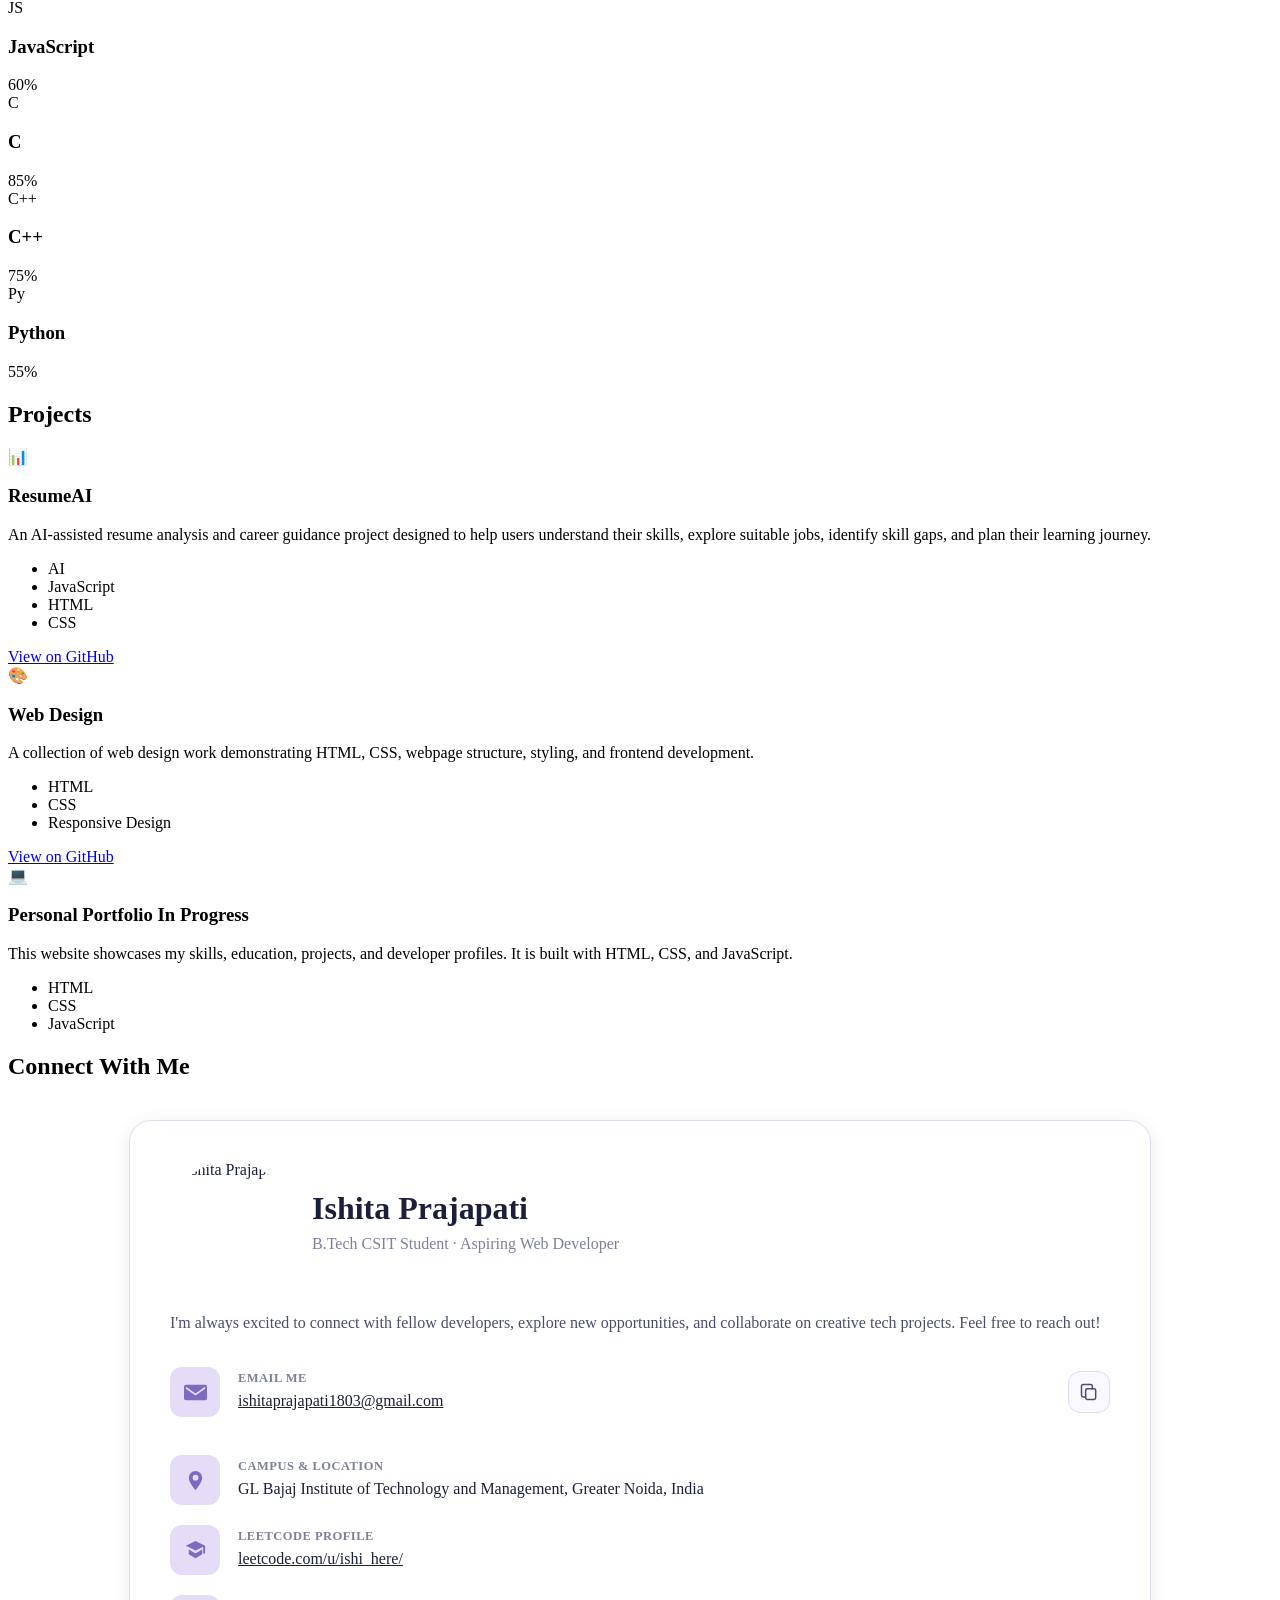
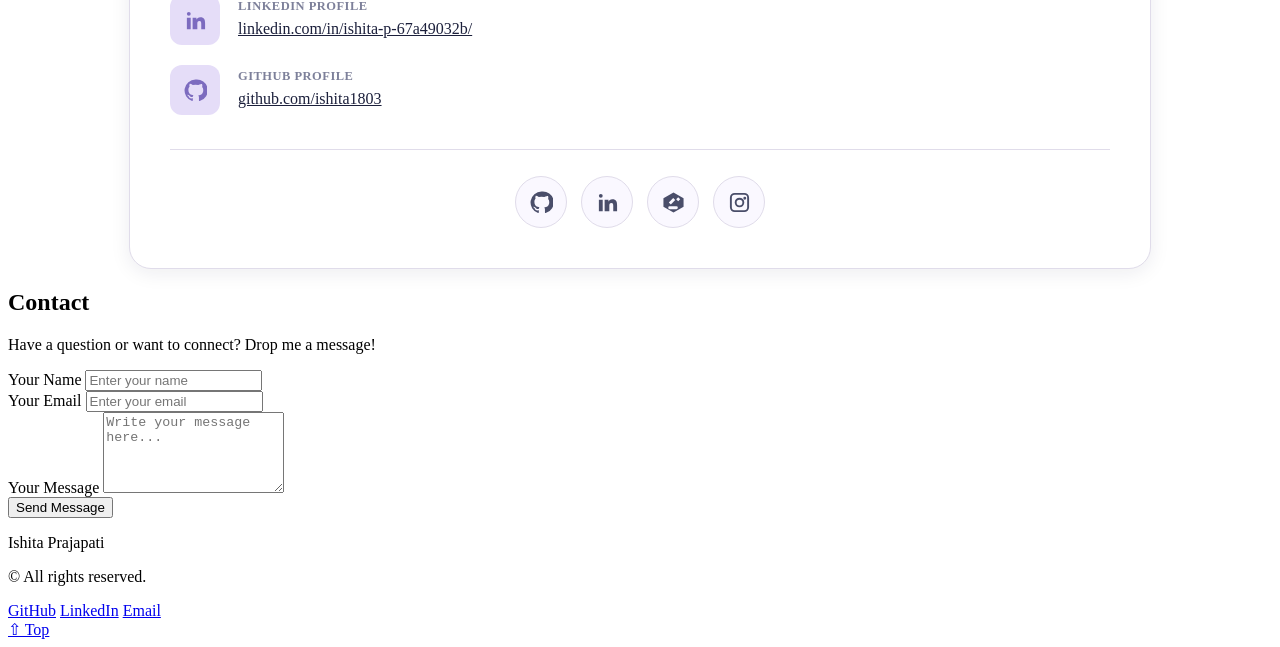
==== commit 75cfdcda: "Revise personal statement for clarity and depth Enhanced personal description to emphasize responsiv" ====
--- a/portfolio/index.html
+++ b/portfolio/index.html
@@ -342,10 +342,18 @@
               programming, and creative design.
             </p>
             <p>
-              I enjoy building clean, user-friendly websites and applications.
-              Beyond coding, I love reading books and exploring new technologies
-              to expand my skill set. My goal is to become a skilled software
-              developer and build useful, creative digital products.
+              I enjoy building clean, responsive, and user-friendly websites 
+              and applications that combine functionality with appealing design.
+              I love exploring different technologies, experimenting with new ideas, 
+              and continuously improving my coding and problem-solving skills. 
+              I am also interested in understanding how technology can simplify everyday 
+              tasks and create solutions that make a real difference. Beyond coding, I enjoy reading books,
+              discovering new perspectives, and exploring emerging technologies to expand my knowledge and creativity. 
+              I believe that learning is a continuous journey, and every project or challenge is an opportunity to grow, 
+              think differently, and develop new skills.
+              My goal is to become a skilled software developer who can build innovative,
+              efficient, and impactful digital products. I look forward to collaborating with others,
+              gaining hands-on experience, and turning my curiosity and creativity into solutions that bring ideas to life.
             </p>
           </article>
 
